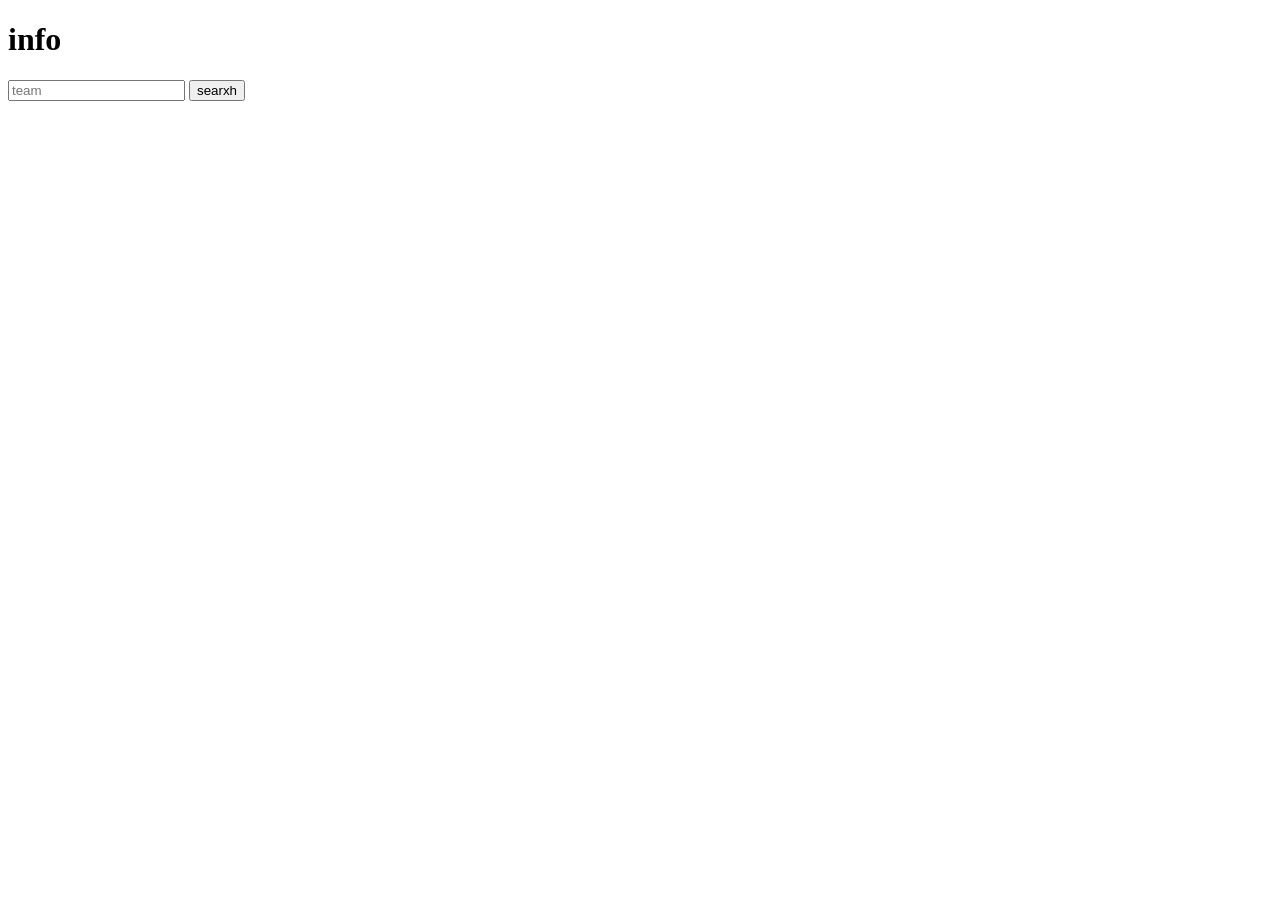
==== riki/football_analytics/index.html @ 3257dc41 "getData js ready" ====
<!-- 1. Пользователь вводит название команды → нажимает "Найти"
      2. Показываешь список найденных команд с логотипами
      3. Пользователь кликает — команда выбрана
      4. То же самое для второй команды
      5. Кнопка "Рассчитать" - fetchMatchData - winProcent
      6. Показываешь результат -->

<!DOCTYPE html>
<html lang="en">
<head>
  <meta charset="UTF-8">
  <title>Real Madrid</title>
</head>
<body>

<h1>info</h1>

<input type="text" id="teamInput" placeholder="team">
<button onclick="searchTeam()">searxh</button>

<div id="result"></div>


<script src="scripts/getData.js"></script>
</body>
</html>
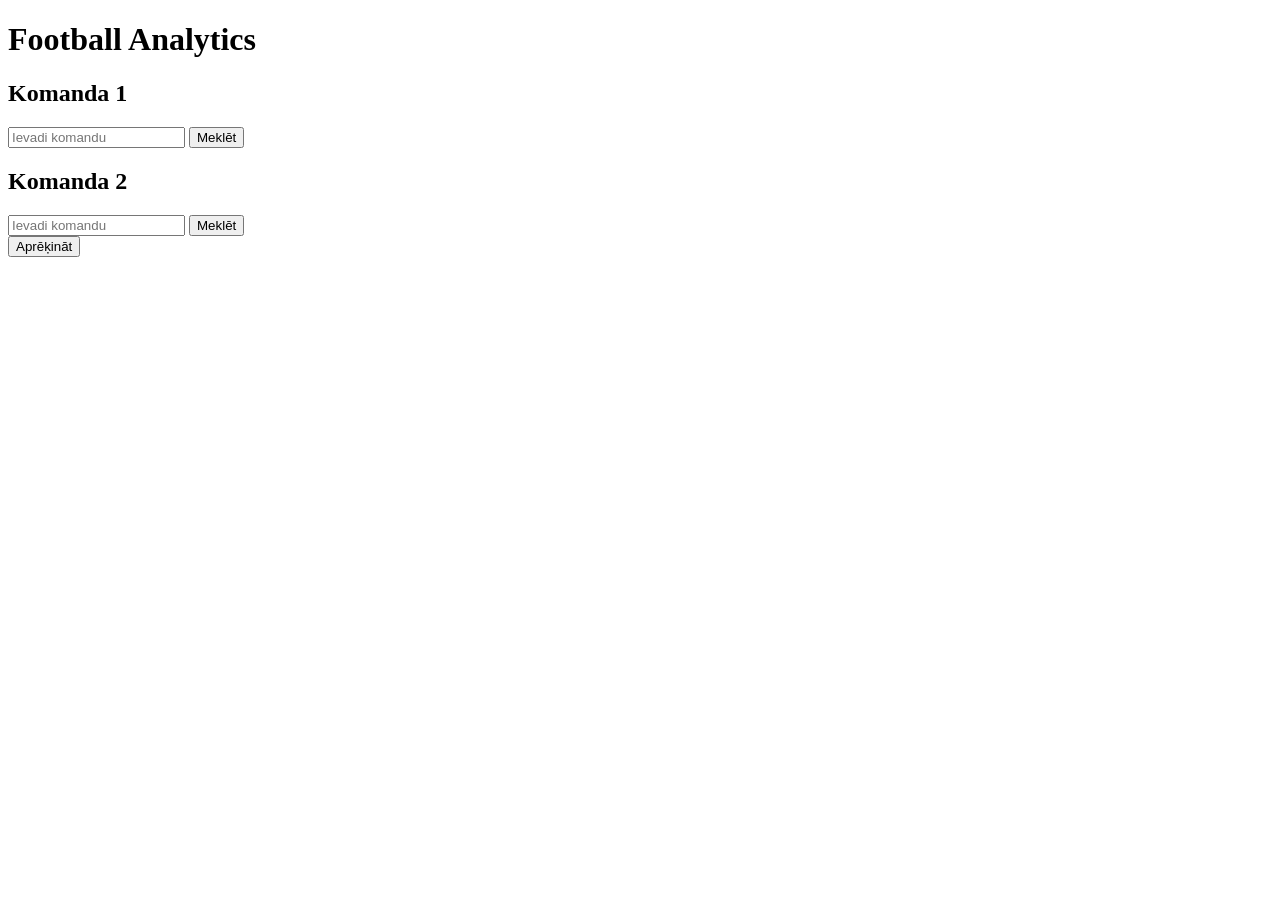
==== commit e35a0a3a: "letgoooogogoog" ====
--- a/riki/football_analytics/index.html
+++ b/riki/football_analytics/index.html
@@ -1,26 +1,73 @@
-      <!-- 1. Пользователь вводит название команды → нажимает "Найти"
-      2. Показываешь список найденных команд с логотипами
-      3. Пользователь кликает — команда выбрана
-      4. То же самое для второй команды
-      5. Кнопка "Рассчитать" - fetchMatchData - winProcent
-      6. Показываешь результат -->
+<!DOCTYPE html>
+<html lang="lv">
 
-<!DOCTYPE html>
-<html lang="en">
 <head>
   <meta charset="UTF-8">
-  <title>Real Madrid</title>
+  <meta name="viewport" content="width=device-width, initial-scale=1.0">
+  <title>Football Analytics</title>
+
+  <link rel="stylesheet" href="style.css">
 </head>
+
 <body>
 
-<h1>info</h1>
+  <!-- йфывфывфы -->
 
-<input type="text" id="teamInput" placeholder="team">
-<button onclick="searchTeam()">searxh</button>
+<div class="container">
 
-<div id="result"></div>
+  <h1>Football Analytics</h1>
 
+  <div class="teams-section">
 
-<script src="scripts/getData.js"></script>
+    <!-- TEAM 1 -->
+    <div class="team-box">
+
+      <h2>Komanda 1</h2>
+
+      <input
+        type="text"
+        id="team1Input"
+        placeholder="Ievadi komandu"
+      >
+
+      <button id="searchTeam1Btn">
+        Meklēt
+      </button>
+
+      <div id="team1Results"></div>
+
+    </div>
+
+    <!-- TEAM 2 -->
+    <div class="team-box">
+
+      <h2>Komanda 2</h2>
+
+      <input
+        type="text"
+        id="team2Input"
+        placeholder="Ievadi komandu"
+      >
+
+      <button id="searchTeam2Btn">
+        Meklēt
+      </button>
+
+      <div id="team2Results"></div>
+
+    </div>
+
+  </div>
+
+  <button id="calculateBtn">
+    Aprēķināt
+  </button>
+
+  <div id="result"></div>
+
+</div>
+
+<script type="module" src="scripts/main.js"></script>
+
 </body>
 </html>
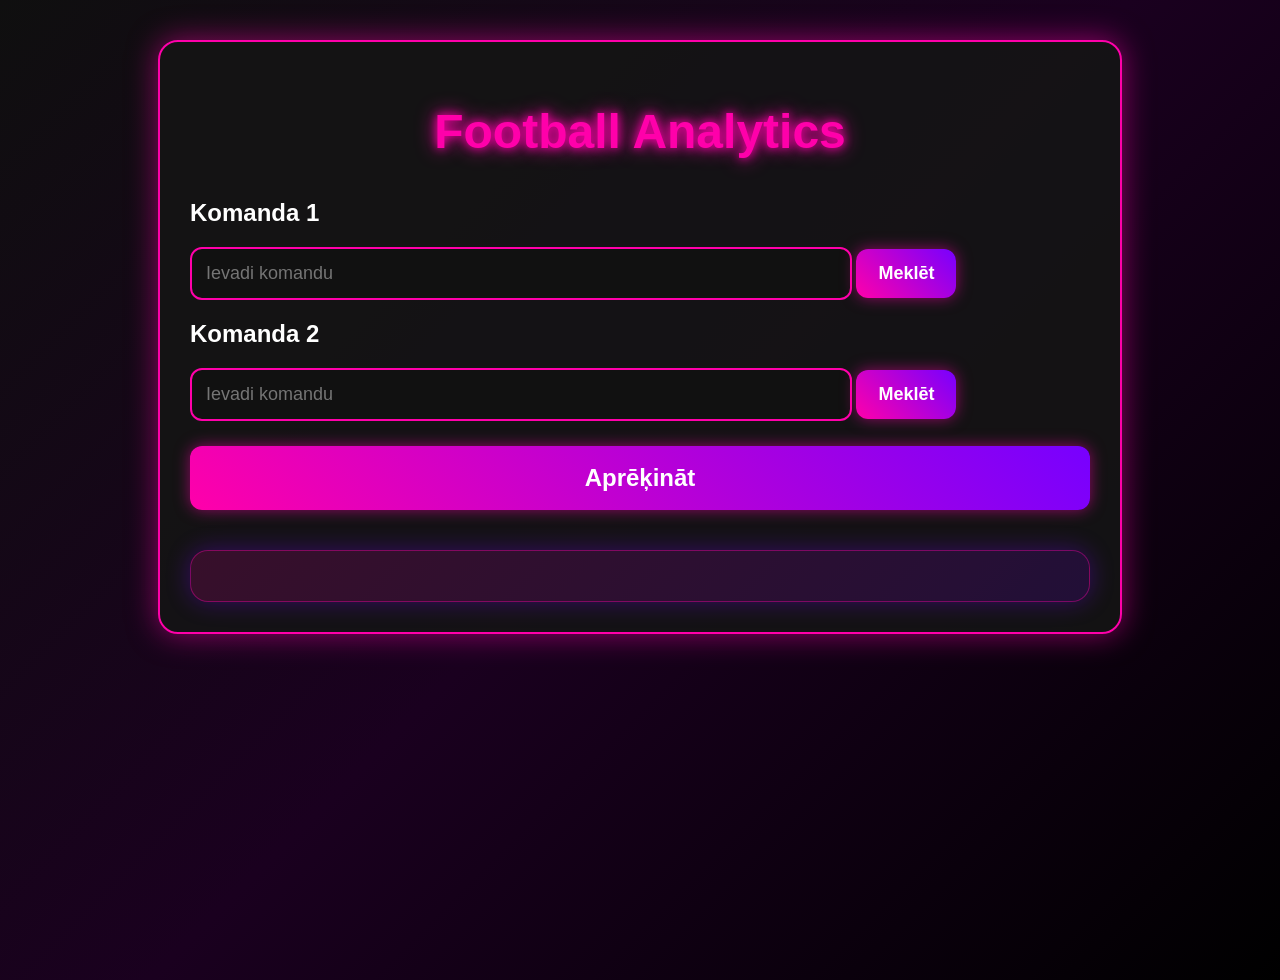
==== commit 5d644449: "google lighthouse (100)" ====
--- a/riki/football_analytics/index.html
+++ b/riki/football_analytics/index.html
@@ -6,14 +6,16 @@
   <meta name="viewport" content="width=device-width, initial-scale=1.0">
   <title>Football Analytics</title>
 
+  <meta name="description" content="Football Analytics rīks analizešanai.">
+
   <link rel="stylesheet" href="style.css">
 </head>
 
 <body>
 
-  <!-- йфывфывфы -->
+ 
 
-<div class="container">
+<main class="container">
 
   <h1>Football Analytics</h1>
 
@@ -65,7 +67,7 @@
 
   <div id="result"></div>
 
-</div>
+</main>
 
 <script type="module" src="scripts/main.js"></script>
 
--- a/riki/football_analytics/style.css
+++ b/riki/football_analytics/style.css
@@ -0,0 +1,203 @@
+body {
+
+  margin: 0;
+  padding: 40px;
+  font-family: Arial, sans-serif;
+
+  background:
+    linear-gradient(
+      135deg,
+      #0f0f0f,
+      #1a001f,
+      #000
+    );
+
+  color: white;
+  min-height: 100vh;
+}
+
+.container {
+
+  max-width: 900px;
+  margin: auto;
+
+  background: rgba(20,20,20,0.9);
+
+  border:
+    2px solid #ff00aa;
+
+  border-radius: 20px;
+
+  padding: 30px;
+
+  box-shadow:
+    0 0 30px #ff00aa88;
+}
+
+h1 {
+
+  text-align: center;
+
+  font-size: 48px;
+
+  color: #ff00aa;
+
+  text-shadow:
+    0 0 10px #ff00aa,
+    0 0 20px #ff00aa;
+
+  margin-bottom: 40px;
+}
+
+.search-block {
+
+  margin-bottom: 30px;
+}
+
+input {
+
+  width: 70%;
+
+  padding: 14px;
+
+  border-radius: 12px;
+
+  border:
+    2px solid #ff00aa;
+
+  background: #111;
+
+  color: white;
+
+  font-size: 18px;
+
+  outline: none;
+}
+
+button {
+
+  padding: 14px 22px;
+
+  border: none;
+
+  border-radius: 12px;
+
+  background:
+    linear-gradient(
+      45deg,
+      #ff00aa,
+      #7700ff
+    );
+
+  color: white;
+
+  font-size: 18px;
+
+  font-weight: bold;
+
+  cursor: pointer;
+
+  transition: 0.25s;
+
+  box-shadow:
+    0 0 15px #ff00aa88;
+}
+
+button:hover {
+
+  transform: scale(1.05);
+
+  box-shadow:
+    0 0 25px #ff00aa;
+}
+
+.team-result {
+
+  display: flex;
+
+  align-items: center;
+
+  gap: 12px;
+
+  margin-top: 10px;
+
+  padding: 12px;
+
+  background: rgba(255,255,255,0.05);
+
+  border:
+    1px solid #ff00aa55;
+
+  border-radius: 12px;
+
+  cursor: pointer;
+
+  transition: 0.2s;
+}
+
+.team-result:hover {
+
+  background: rgba(255,0,170,0.2);
+
+  transform: translateX(5px);
+}
+
+.team-result img {
+
+  width: 32px;
+  height: 32px;
+}
+
+#calculateBtn {
+
+  width: 100%;
+
+  margin-top: 25px;
+
+  font-size: 24px;
+
+  padding: 18px;
+}
+
+#result {
+
+  margin-top: 40px;
+
+  padding: 25px;
+
+  border-radius: 18px;
+
+  background:
+    linear-gradient(
+      135deg,
+      rgba(255,0,170,0.15),
+      rgba(119,0,255,0.15)
+    );
+
+  border:
+    1px solid #ff00aa66;
+
+  box-shadow:
+    0 0 25px #7700ff55;
+}
+
+#result h2,
+#result h3 {
+
+  color: #ff00aa;
+}
+
+#result p {
+
+  font-size: 20px;
+
+  margin: 12px 0;
+}
+
+hr {
+
+  border:
+    1px solid #ff00aa55;
+
+  margin: 25px 0;
+}
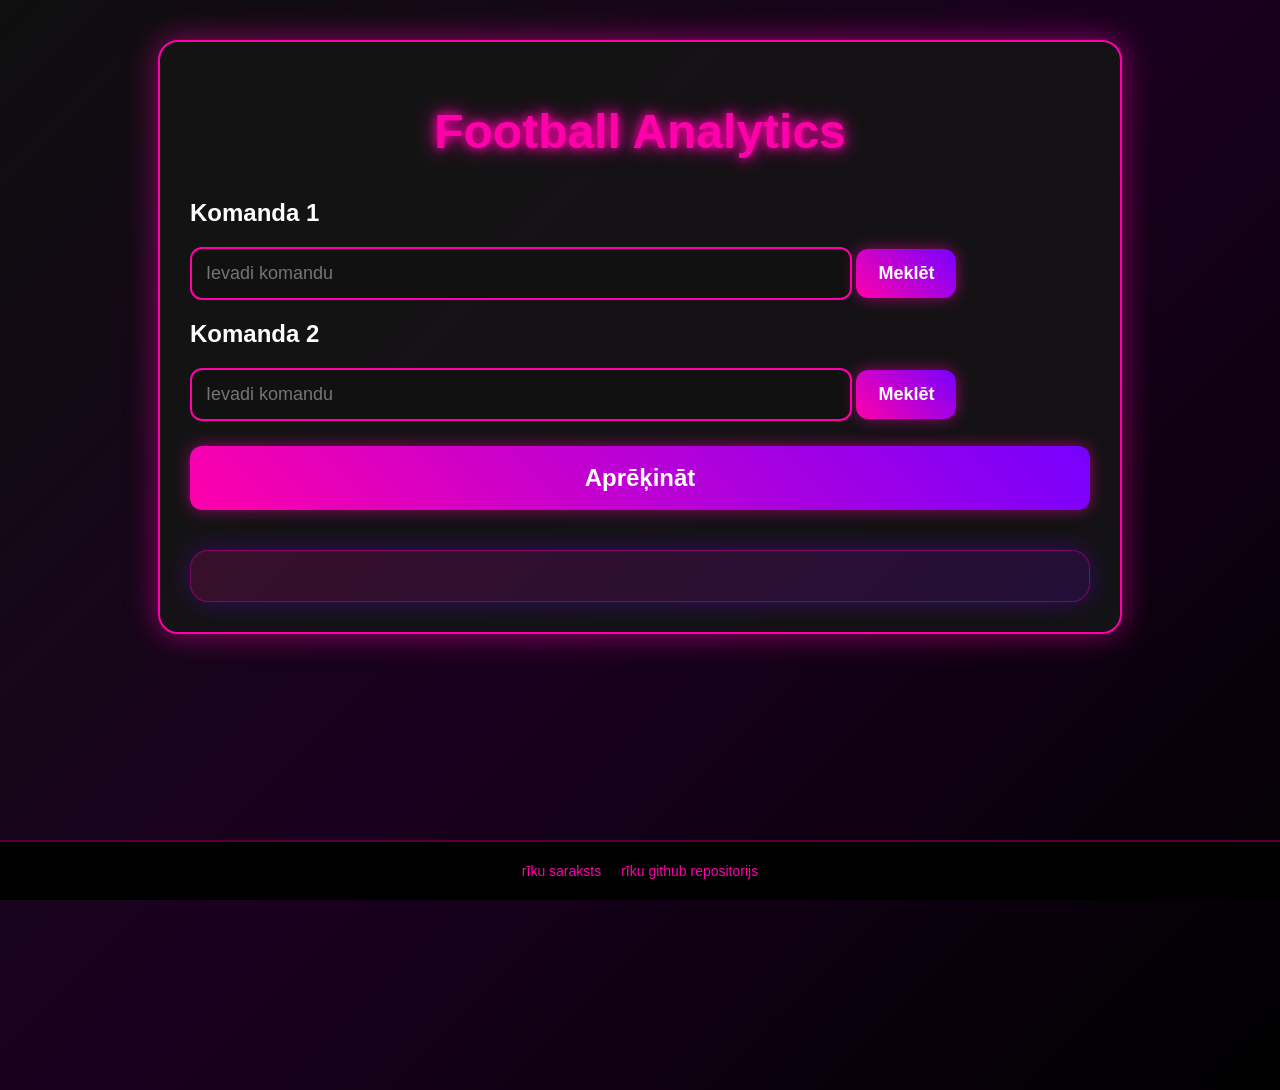
==== commit b3500918: "pievienots footer ar saitem uz github repo" ====
--- a/riki/football_analytics/index.html
+++ b/riki/football_analytics/index.html
@@ -71,5 +71,14 @@
 
 <script type="module" src="scripts/main.js"></script>
 
+<footer>
+  <nav>
+    <ul>
+      <li><a href="https://rtk2023.github.io/riki/">rīku saraksts</a></li>
+      <li><a href="https://github.com/rtk2023/riki">rīku github repositorijs</a></li>
+    </ul>
+  </nav>
+</footer>
+
 </body>
 </html>
--- a/riki/football_analytics/style.css
+++ b/riki/football_analytics/style.css
@@ -2,6 +2,7 @@
 
   margin: 0;
   padding: 40px;
+  padding-bottom: 150px;
   font-family: Arial, sans-serif;
 
   background:
@@ -200,4 +201,74 @@
     1px solid #ff00aa55;
 
   margin: 25px 0;
+}
+
+footer {
+
+  position: fixed;
+
+  bottom: 0;
+
+  left: 0;
+
+  right: 0;
+
+  width: 100%;
+
+  box-sizing: border-box;
+
+  margin-top: 40px;
+
+  padding: 20px;
+
+  text-align: center;
+
+  border-top:
+    2px solid #ff00aa55;
+
+  background: rgba(0, 0, 0, 0.95);
+
+  z-index: 100;
+}
+
+footer nav ul {
+
+  list-style: none;
+
+  padding: 0;
+
+  margin: 0;
+
+  display: flex;
+
+  justify-content: center;
+
+  gap: 20px;
+
+  flex-wrap: wrap;
+}
+
+footer nav a {
+
+  color: #ff00aa;
+
+  text-decoration: none;
+
+  font-size: 14px;
+
+  transition: 0.2s;
+
+  border-bottom:
+    1px solid transparent;
+}
+
+footer nav a:hover {
+
+  color: #7700ff;
+
+  border-bottom:
+    1px solid #ff00aa;
+
+  text-shadow:
+    0 0 10px #ff00aa;
 }
